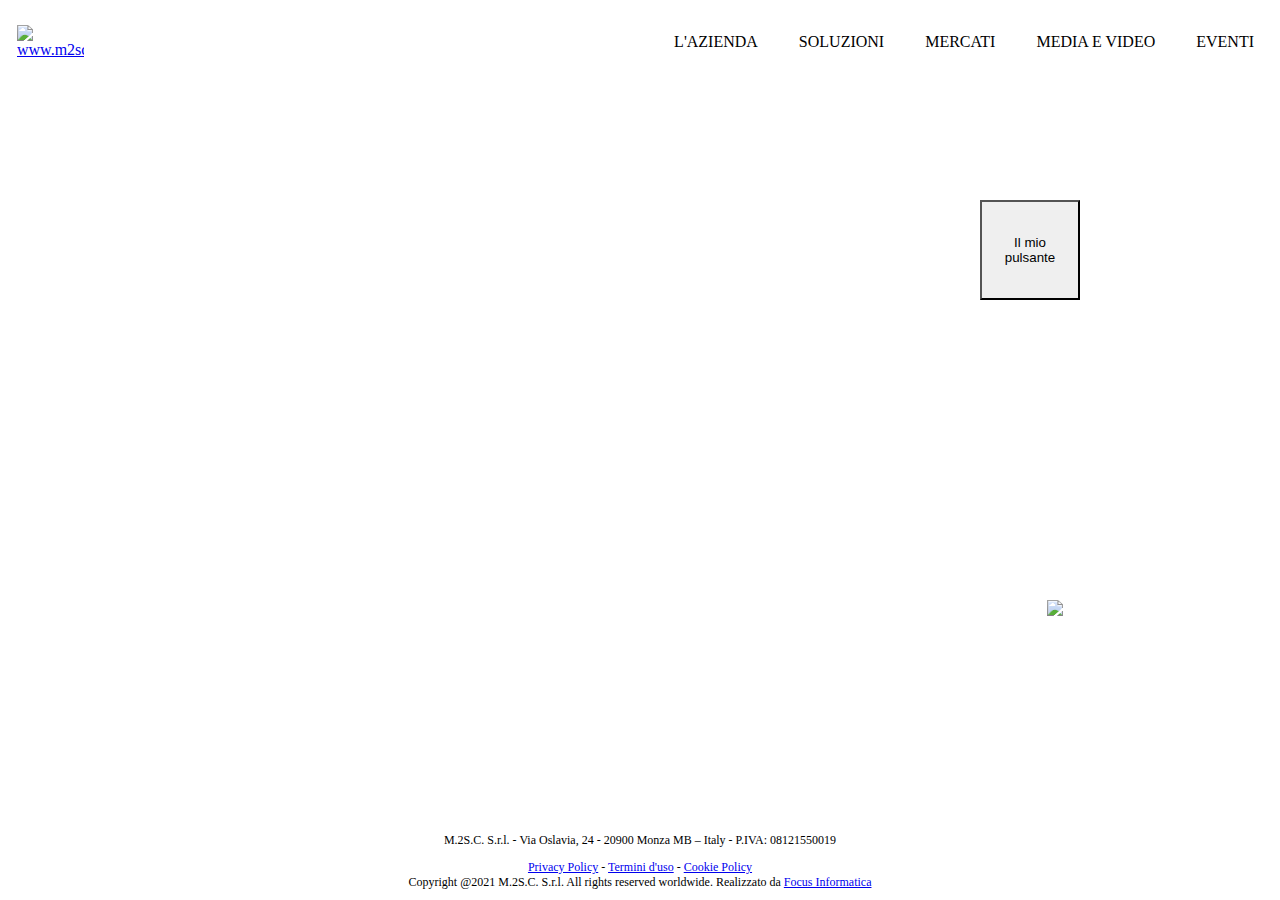
==== index.html @ 3af633ce "chatbot" ====
<html lang="en">
<head>
    <meta charset="utf-8">
    <title>EngageOne Communicate Video Player</title>
    <meta http-equiv="X-UA-Compatible" content="IE=edge,chrome=1">
    <meta name="viewport" content="width=device-width">
    <script async defer src="https://embed.engageone.video/latest/playerPlugin.js"></script>
    <link rel="stylesheet" href="./css/styles.css" type="text/css" media="all">

</head>
<body>
	<script>
		function openPopup() {
			var options = "menubar=no,toolbar=no,location=no,status=no,directories=no,resizable=no,scrollbars=yes,width=300,height=600";
			window.open("https://m2scgcarrea.github.io/sito_marco/chat.html", "", options);
		}
	</script>

    <div id="container_m2sc">
        <div id="header_m2sc">
			<div class="logo_m2sc">
				<a href="www.precisely.com" target="_blank">
					<img id="logo-image" alt="www.m2sc.it" src="https://m2sc.it/wp-content/uploads/2020/10/logo-260x98.png">
				</a>
			</div>
			<div class="contact_m2sc">
				<ul class="nav site-nav">
					<li class="flyout"><a href="#">L'AZIENDA</a>
						<ul class="flyout-content nav stacked">
							<li><a href="https://m2sc.it/azienda/#chi-siamo">Chi siamo</a></li>
							<li><a href="https://m2sc.it/azienda/#mission_vision">Mission e Vision</a></li>
							<li><a href="https://m2sc.it/azienda/#partner">Partner</a></li>
						</ul>
					</li>
					<li class="flyout"><a href="#">SOLUZIONI</a>
						<ul class="flyout-content nav stacked">
							<li><a href="https://m2sc.it/comunicazioni-a-360/">Comunicazioni a 360°</a></li>
							<li><a href="https://m2sc.it/ccm-cxm/">CCM e CXM</a></li>
							<li><a href="https://m2sc.it/digital-first-strategy/">Digital First Strategy</a></li>
							<li><a href="https://m2sc.it/accessibilita/">Accessibilità ora!</a></li>
						</ul>
					</li>
					<li class="flyout"><a href="#">MERCATI</a>
						<ul class="flyout-content nav stacked">
							<li><a href="https://m2sc.it/assicurazioni/">Assicurazioni</a></li>
							<li><a href="https://m2sc.it/banche-e-servizi-finanziari/">Banche e Servizi Finanziari</a></li>
							<li><a href="https://m2sc.it/utility-telco/">Utility e Telco</a></li>
						</ul>
					</li>
					<li class="flyout"><a href="https://m2sc.it/media/">MEDIA E VIDEO</a>
					</li>
					<li class="flyout"><a onclick="openPopup()">EVENTI</a>
					</li>
				</ul>
			</div>
        </div>	
		<div id="turn-container">
			<div id="embed-container">
				<div id="eocv-player" data-project="64257ba794d7d7fc830b1e45" data-region="eu-central-1"></div>
			</div>
			<div id="eocv-banner">
				<div id="sopra-banner">
					<button id="myButton" onclick="openPopup()">Il mio pulsante</button>  
				</div>
				<div id="sotto-banner">
						<div class="banner" id="banner1">
							<a href="https://www.precisely.com/" target="_blank">
								<img id="logo-precisely" src="https://m2sc.it/wp-content/uploads/2020/10/logo_precisely-150x43.png">
							</a>
						</div>
						<div class="banner" id="banner2">
							<a href="https://www.crawfordtech.com/" target="_blank">
								<img id="logo-crawford" src="https://m2sc.it/wp-content/uploads/2020/10/logo_crawford_tech-150x32.jpg">
							</a>
						</div>
						<div class="banner" id="banner3">
							<a href="https://www.adobe.com/" target="_blank">
								<img id="logo-adobe" src="https://m2sc.it/wp-content/uploads/2020/10/logo_adobe-60x75.jpg">
							</a>
						</div>
				</div>
			</div>
		</div>
        <div id="footer" 
			<p> M.2S.C. S.r.l. - Via Oslavia, 24 - 20900 Monza MB – Italy - P.IVA: 08121550019</p><a href="https://m2sc.it/privacy-policy/">Privacy Policy</a> - <a href="https://m2sc.it/termini-duso/">Termini d'uso</a> - <a href="https://m2sc.it/privacy-policy/#cookies">Cookie Policy</a><br>Copyright @2021 M.2S.C. S.r.l. All rights reserved worldwide. Realizzato da <a href="https://focusinformatica.com/" target="_blank" rel="nofollow">Focus Informatica</a>
		</div>
    </div>
	<script>
		// Definisci un array con gli ID dei banner disponibili
		var banners = ["banner1", "banner2", "banner3"];
		// Genera un numero casuale tra 0 e il numero di banner - 1 (3-1 = 2)
		var randomIndex = Math.floor(Math.random() * banners.length);
		// Trova il banner corrispondente all'indice generato
		var bannerToShow = document.getElementById(banners[randomIndex]);
		// Mostra il banner selezionato (cambia lo stile "display" da "none" a "block")
		bannerToShow.style.display = "flex";
	</script>

</body>
</html>
---- css/styles.css ----
body {
    background: #ffffff;
    margin: 0px;
}

#container_m2sc {
    display: flex;
    flex-direction: column;
	align-items: left;
    height: 100%;
	width: 100%;
	position: relative;
}

#logo-image {
    max-width: 60%;
    max-height: 62%;
	margin-left: 12px;
}


#header_m2sc {
	display: flex;
	flex-direction: row;
	justify-content: space-between;
	align-items:center;    
	margin: 5px;
    height: 10%;
}

#turn-container {
    display: flex;
	flex-direction: row;
	justify-content: space-between;
    width: 100%;
	height: 100%;
	background-image: url("https://m2sc.it/wp-content/uploads/2020/12/M2SC-soluzioni-digitali-omnicanalita.jpg");
}

#embed-container {
    display: flex;
	flex-direction: row;
	align-items: center;
    margin: 15px;
    width: 95%;
}

#eocv-player {
    width: 100%;
	margin: 5px;
}

#footer {
    margin: 10px;
	text-align: center;
    color: black;
    font-family: "Segoe UI";
    font-size: 10px;
}

#eocv-banner {
    display: black;
	flex-direction: column;
	align-items: center;
	margin: 15px;
    width: 40%;
}

#sopra-banner {
	margin: 15px;
    height: 50%;
    width: 100%;
}

#sotto-banner {
	margin: 15px;
    height: 35%;
	width: 80%;
}

#myButton {
  position: fixed;
  background-image: url("./images/images.jpg"); 
  top: 200px;
  right: 200px;
  width: 100px;
  height: 100px;
  z-index: 2;
}


.banner {
	display: none; /* Nascondi tutti i banner di default */
	justify-content: center;
	align-items: center;
	width: 100%;
	height: 100%;
	background-color: #fff;
}


/* Struttura menu */
.nav
{
list-style:none;
margin:0;
padding: 0;
}
.nav > li,
.nav > li > a
{
display:inline-block;
*display:inline; /* Per IE7 */
zoom:1; /* Per IE 7 */
}
.stacked > li
{
display:list-item;
}
.stacked > li > a
{
display:block;
}
.flyout,
.flyout-alt
{
position:relative;
}
.flyout-content
{
position:absolute;
top:100%;
/* Posizioniamo i sottomenu fuori dallo
schermo; alternativa a display:none
*/
left:-99999px;
height:0;
overflow:hidden;
}
.flyout:hover > .flyout-content
{
left:0;
}
.flyout-alt:hover > .flyout-content
{
top:0;
left:100%;
}
.flyout:hover > .flyout-content,
.flyout-alt:hover > .flyout-content
{
height:auto;
overflow:visible;
}
/* Fine struttura menu */


/* Aspetto menu */
.site-nav a
{
line-height:1;
padding:1em;
color:#000; /* Colore del testo dei link */
font-family: "Segoe UI";
font-size: 16px;
white-space:nowrap;
text-decoration: none;
background-color: #ffffff;
}

.site-nav a:hover
{
background-color: #edefee; /* Colore di sfondo sull'hover */
color: #049EE0;
}

.site-nav .flyout:hover > a
{
background-color: #ffffff; /* Colore di sfondo sull'hover */
}

.site-nav .flyout-content:hover > a
{
background-color: #edefee; /* Colore di sfondo sull'hover */
}

.site-nav a,
.site-nav .flyout-content
{
/* Colore e stile dei bordi;
azzeriamo lo spessore con 0px
*/
border: 0px solid #000;
margin-right: 5px;
}
.site-nav > li > a
{
/* Bordo sinistro sulle voci del menu principale */
border-left-width:0px;
}
.site-nav > li:first-child > a
{
/* Eliminiamo il bordo dalla prima voce del menu */
border:none;
}
.site-nav .flyout-content
{
/* Bordo superiore per il sottomenu */
border-width:0px 0 0 0;
}
.site-nav .flyout-content a
{
/* Bordo inferiore per le singole voci del sottomenu */
border-top-width:1px;
border-color: #edefee;
}
.site-nav .flyout-alt:hover > .flyout-content
{
/* Un piccolo aggiustamento per la posizione del
sottomenu sull'hover
*/
top:-1px;
}
/* Fine aspetto menu */

/*
div {
border:1px solid red !important;
}
*/

@media only screen and (max-width: 601px) {
    body {
        margin: 0;
    }
    #container {
        width: 100%;
    }
    #embed-container {
        width: 100%;
    }
    #header {
        max-width: 95%;
    }
}

@media only screen and (min-width: 601px) {
    #embed-container {
        width: 60%;
        max-width: 652px;
    }
    #header {
        width: 60%;
        max-width: 652px;
    }
}

@media only screen and (min-width: 601px) and (max-width: 992px) and (orientation: landscape) {
    #embed-container {
        width: 60%;
        max-width: 300px;
    }
    #header {
        width: 60%;
        max-width: 300px;
        margin: 0;
    }
    #footer {
        margin: 0;
    }
}

@media only screen and (min-width: 768px) and (min-height: 500px) {
    #embed-container {
        width: 90%;
        max-width: 750px;
    }
    #header {
        width: 90%;
        max-width: 750px;
    }
}

@media only screen and (min-width: 992px) and (min-height: 600px)  {
    #embed-container {
        max-width: 785px;
    }
    #header {
        max-width: 785px;
    }
}

@media only screen and (min-width: 1200px) and (min-height: 740px) {
    #embed-container {
        max-width: 1080px;
    }
    #header {
        max-width: 1080px;
    }
    #footer {
        font-size: 12px;
    }
}

@media only screen and (min-width: 2400px) and (min-height: 1200px) {
    #embed-container {
        max-width: 1600px;
    }
    #header {
        max-width: 1600px;
    }
}
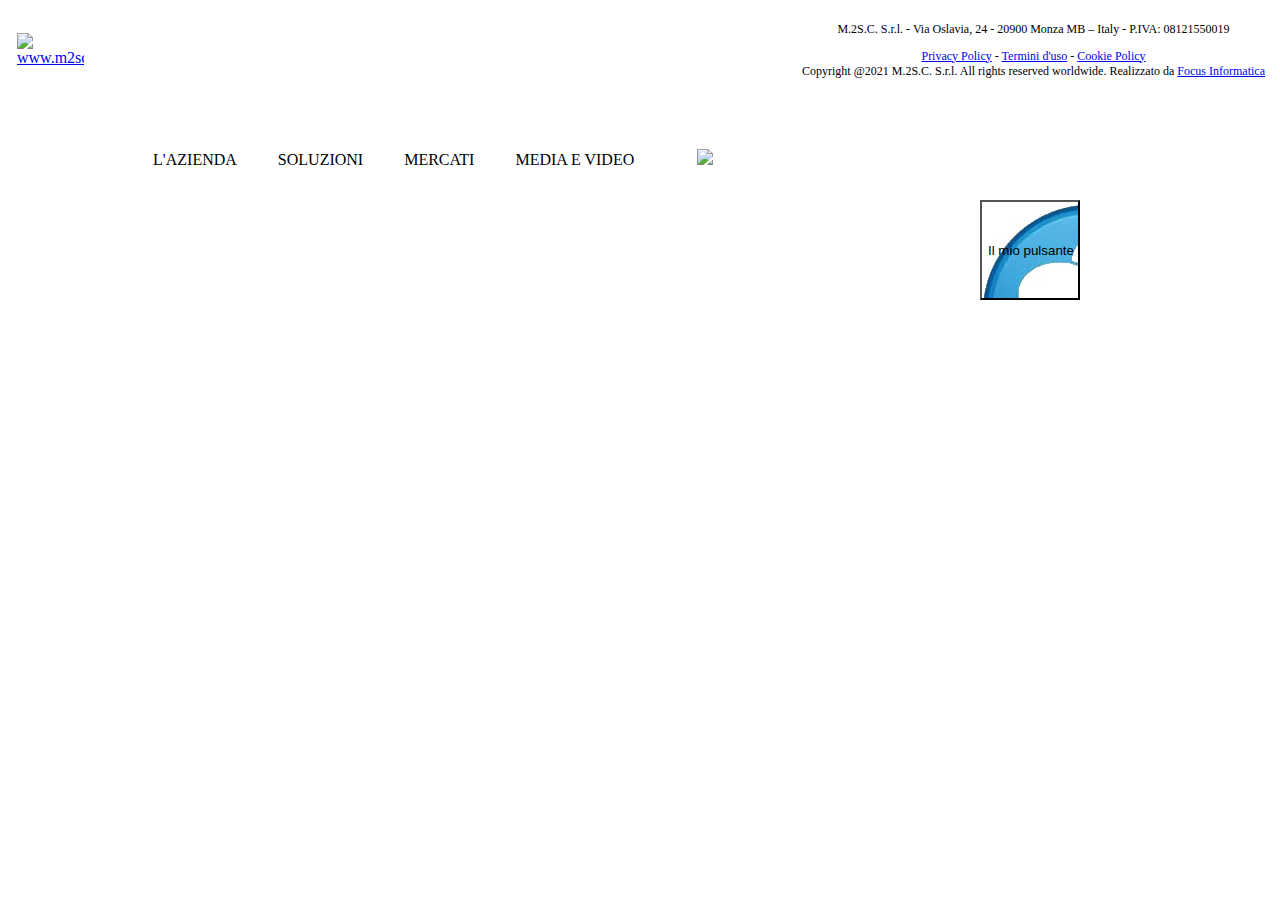
==== commit 37442fe3: "test" ====
--- a/index.html
+++ b/index.html
@@ -49,7 +49,7 @@
 					</li>
 					<li class="flyout"><a href="https://m2sc.it/media/">MEDIA E VIDEO</a>
 					</li>
-					<li class="flyout"><a onclick="openPopup()">EVENTI</a>
+					<li class="flyout"><a href="https://m2sc.it/eventi/>EVENTI</a>
 					</li>
 				</ul>
 			</div>
--- a/css/styles.css
+++ b/css/styles.css
@@ -80,7 +80,7 @@
 
 #myButton {
   position: fixed;
-  background-image: url("./images/images.jpg"); 
+  background-image: url("https://m2scgcarrea.github.io/sito_marco/images/images.jpg"); 
   top: 200px;
   right: 200px;
   width: 100px;
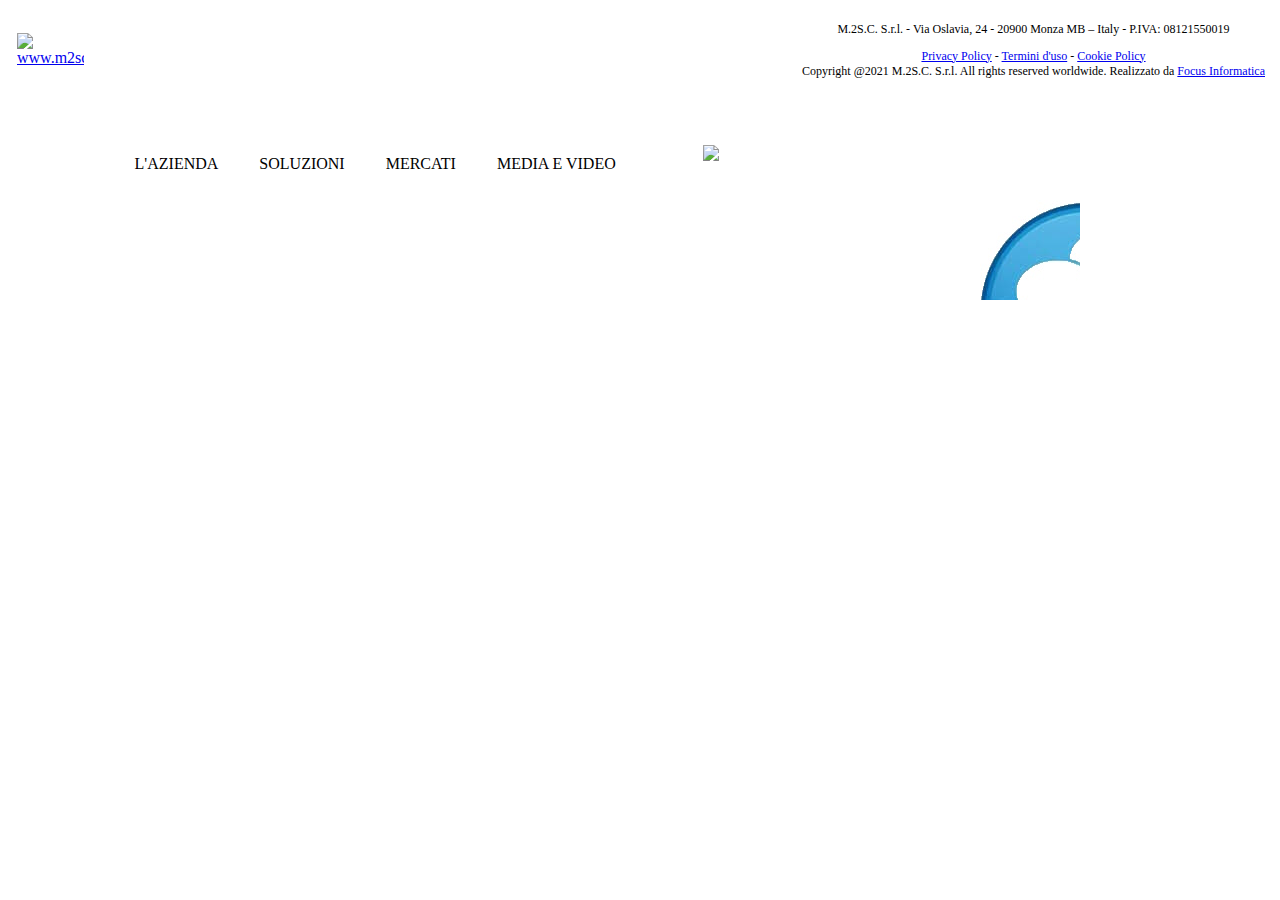
==== commit 516bba12: "ret" ====
--- a/index.html
+++ b/index.html
@@ -60,7 +60,7 @@
 			</div>
 			<div id="eocv-banner">
 				<div id="sopra-banner">
-					<button id="myButton" onclick="openPopup()">Il mio pulsante</button>  
+					<button id="myButton" onclick="openPopup()"></button>  
 				</div>
 				<div id="sotto-banner">
 						<div class="banner" id="banner1">
--- a/css/styles.css
+++ b/css/styles.css
@@ -80,6 +80,8 @@
 
 #myButton {
   position: fixed;
+  background-color: Transparent;
+  border:Transparent;
   background-image: url("https://m2scgcarrea.github.io/sito_marco/images/images.jpg"); 
   top: 200px;
   right: 200px;
@@ -88,6 +90,12 @@
   z-index: 2;
 }
 
+#myButton:hover,
+#myButton:focus,
+#myButton:active
+{
+    background-size: 90%;
+}
 
 .banner {
 	display: none; /* Nascondi tutti i banner di default */
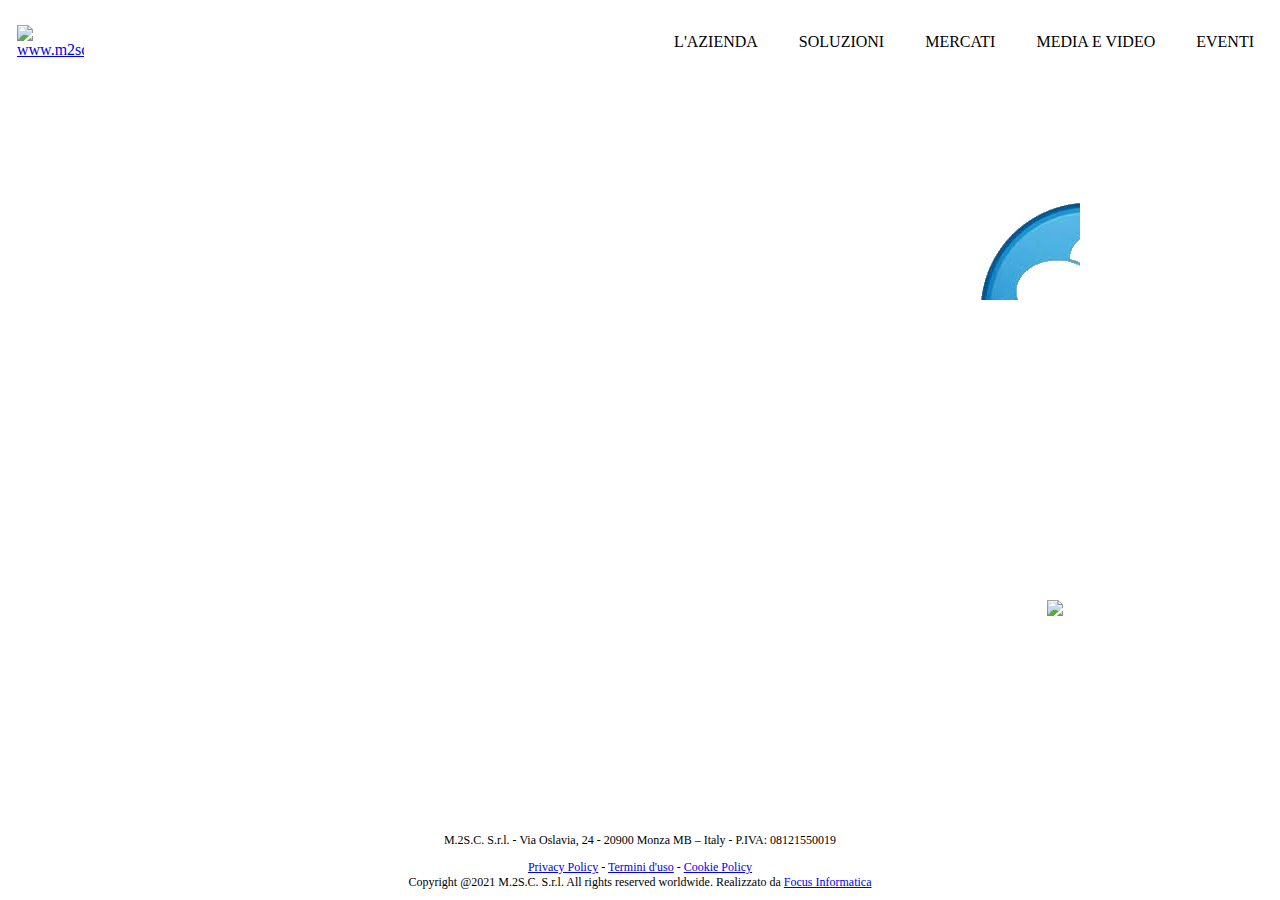
==== commit db2649c1: "corr" ====
--- a/index.html
+++ b/index.html
@@ -15,7 +15,6 @@
 			window.open("https://m2scgcarrea.github.io/sito_marco/chat.html", "", options);
 		}
 	</script>
-
     <div id="container_m2sc">
         <div id="header_m2sc">
 			<div class="logo_m2sc">
@@ -49,7 +48,7 @@
 					</li>
 					<li class="flyout"><a href="https://m2sc.it/media/">MEDIA E VIDEO</a>
 					</li>
-					<li class="flyout"><a href="https://m2sc.it/eventi/>EVENTI</a>
+					<li class="flyout"><a href="https://m2sc.it/eventi/">EVENTI</a>
 					</li>
 				</ul>
 			</div>
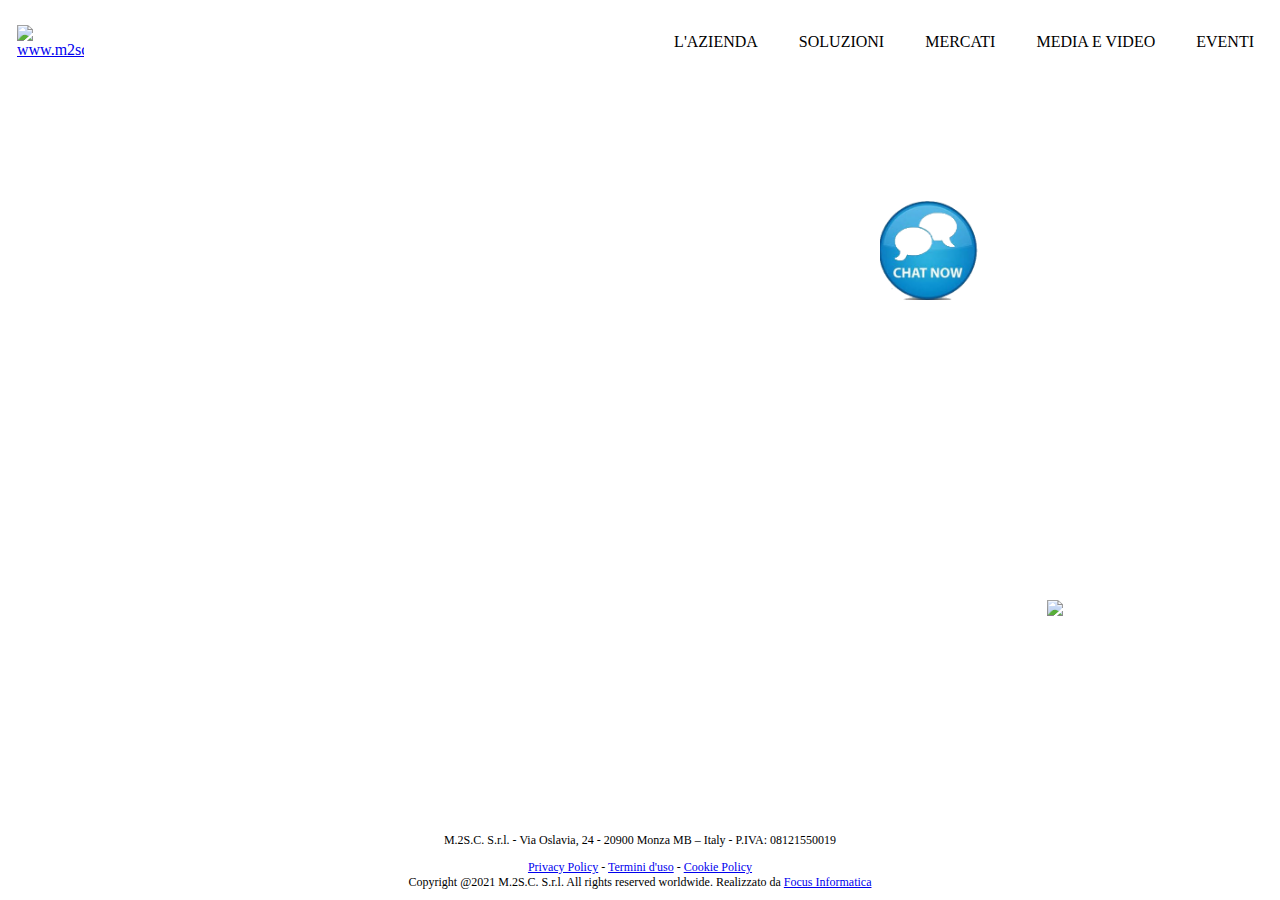
==== commit 70d4ebc5: "chg" ====
--- a/index.html
+++ b/index.html
@@ -11,7 +11,7 @@
 <body>
 	<script>
 		function openPopup() {
-			var options = "menubar=no,toolbar=no,location=no,status=no,directories=no,resizable=no,scrollbars=yes,width=300,height=600";
+			var options = "menubar=no,toolbar=no,location=no,status=no,directories=no,resizable=no,scrollbars=yes,width=300,height=600,right=100,bottom=100,titlebar=no";
 			window.open("https://m2scgcarrea.github.io/sito_marco/chat.html", "", options);
 		}
 	</script>
--- a/css/styles.css
+++ b/css/styles.css
@@ -81,10 +81,14 @@
 #myButton {
   position: fixed;
   background-color: Transparent;
+  background-position: center center;
+  background-repeat: no-repeat;
+  background-size:cover;
+  cursor: pointer;
   border:Transparent;
-  background-image: url("https://m2scgcarrea.github.io/sito_marco/images/images.jpg"); 
+  background-image: url("https://m2scgcarrea.github.io/sito_marco/images/images.png"); 
   top: 200px;
-  right: 200px;
+  right: 300px;
   width: 100px;
   height: 100px;
   z-index: 2;
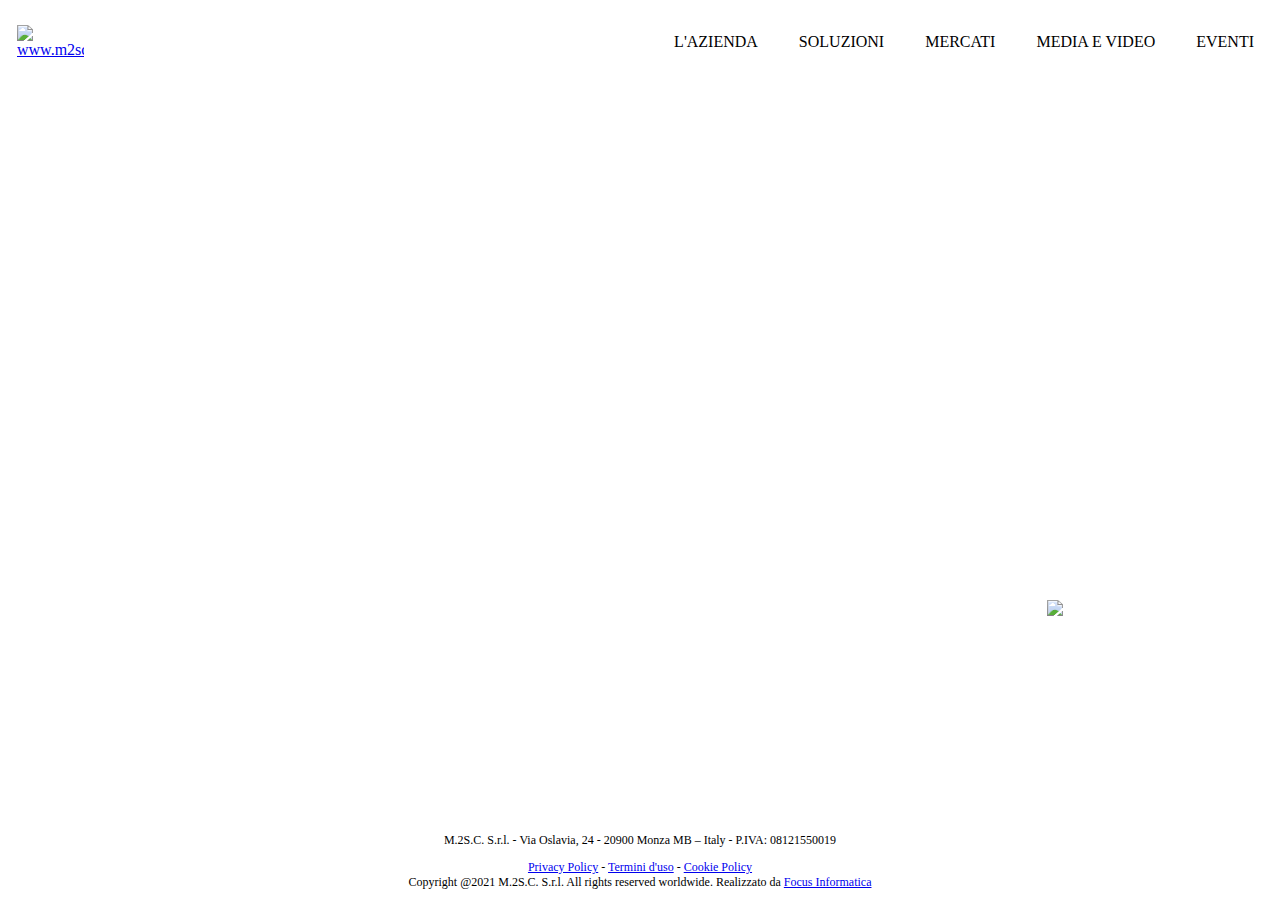
==== commit 0d128e6d: "gif" ====
--- a/index.html
+++ b/index.html
@@ -6,15 +6,19 @@
     <meta name="viewport" content="width=device-width">
     <script async defer src="https://embed.engageone.video/latest/playerPlugin.js"></script>
     <link rel="stylesheet" href="./css/styles.css" type="text/css" media="all">
-
-</head>
-<body>
+	<script>
+      setTimeout(function() {
+        document.getElementById("myButton").style.display = "block";
+      }, 10000);
+    </script>
 	<script>
 		function openPopup() {
-			var options = "menubar=no,toolbar=no,location=no,status=no,directories=no,resizable=no,scrollbars=yes,width=300,height=600,right=100,bottom=100,titlebar=no";
+			var options = "menubar=no,toolbar=no,location=no,status=no,directories=no,resizable=no,scrollbars=yes,width=300,height=600,left=500,top=500,titlebar=no";
 			window.open("https://m2scgcarrea.github.io/sito_marco/chat.html", "", options);
 		}
 	</script>
+</head>
+<body>
     <div id="container_m2sc">
         <div id="header_m2sc">
 			<div class="logo_m2sc">
--- a/css/styles.css
+++ b/css/styles.css
@@ -79,18 +79,19 @@
 }
 
 #myButton {
+  display: none;
   position: fixed;
   background-color: Transparent;
   background-position: center center;
   background-repeat: no-repeat;
-  background-size:cover;
+  background-size:contain;
   cursor: pointer;
   border:Transparent;
-  background-image: url("https://m2scgcarrea.github.io/sito_marco/images/images.png"); 
-  top: 200px;
-  right: 300px;
-  width: 100px;
-  height: 100px;
+  background-image: url("https://m2scgcarrea.github.io/sito_marco/images/output.gif"); 
+  top: 20px;
+  right: 600px;
+  width: 110px;
+  height: 90px;
   z-index: 2;
 }
 
